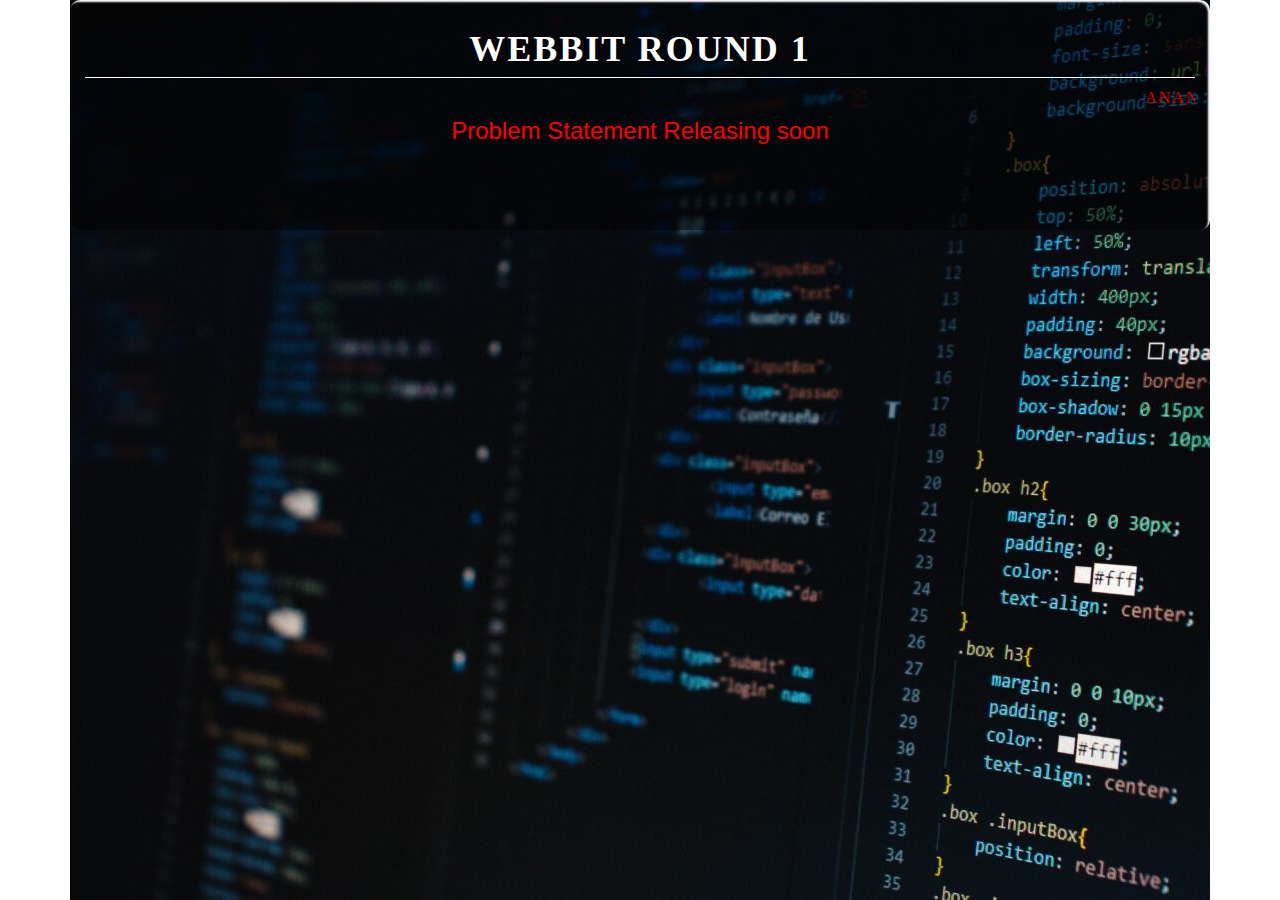
==== index.html @ 707c27f7 "Update index.html" ====
<!DOCTYPE html>
<html>

<head>
  <meta charset="utf-8" />
  <title>Webbit Round 1</title>
  <meta name="viewport" content="width=device-width,
      initial-scale=1.0" />

  <link rel="stylesheet" href="style.css" />
  <link rel="stylesheet" href="https://cdn.jsdelivr.net/npm/bootstrap@4.0.0/dist/css/bootstrap.min.css"
    integrity="sha384-Gn5384xqQ1aoWXA+058RXPxPg6fy4IWvTNh0E263XmFcJlSAwiGgFAW/dAiS6JXm" crossorigin="anonymous">
  <script src="https://code.jquery.com/jquery-3.2.1.slim.min.js"
    integrity="sha384-KJ3o2DKtIkvYIK3UENzmM7KCkRr/rE9/Qpg6aAZGJwFDMVNA/GpGFF93hXpG5KkN"
    crossorigin="anonymous"></script>
  <script src="https://cdn.jsdelivr.net/npm/popper.js@1.12.9/dist/umd/popper.min.js"
    integrity="sha384-ApNbgh9B+Y1QKtv3Rn7W3mgPxhU9K/ScQsAP7hUibX39j7fakFPskvXusvfa0b4Q"
    crossorigin="anonymous"></script>
  <script src="https://cdn.jsdelivr.net/npm/bootstrap@4.0.0/dist/js/bootstrap.min.js"
    integrity="sha384-JZR6Spejh4U02d8jOt6vLEHfe/JQGiRRSQQxSfFWpi1MquVdAyjUar5+76PVCmYl"
    crossorigin="anonymous"></script>
</head>

<body>
  <div class="container">
    <h1 class="form-title">WEBBIT ROUND 1</h1>
    <marquee behavior="" direction="" style="color: red;font-family: Comic Sans MS; letter-spacing: 2px;">ANANTYA 2K23 - WEBBIT ROUND 1 - 26th March , 2023 - 1.00pm to 5.00pm</marquee>
    <center><h4 style="color: red;">Problem Statement Releasing soon</h4></center>
    <p id="demo"> </p>
      <div class="main-user-info">

</div>
</div>
</body>

        
  <script>
    // Set the date we're counting down to
    var countDownDate = new Date("March 26, 2023 13:00:00").getTime();

    // Update the count down every 1 second
    var x = setInterval(function () {

      // Get today's date and time
      var now = new Date().getTime();

      // Find the distance between now and the count down date
      var distance = countDownDate - now;

      // Time calculations for days, hours, minutes and seconds
      var days = Math.floor(distance / (1000 * 60 * 60 * 24));
      var hours = Math.floor((distance % (1000 * 60 * 60 * 24)) / (1000 * 60 * 60));
      var minutes = Math.floor((distance % (1000 * 60 * 60)) / (1000 * 60));
      var seconds = Math.floor((distance % (1000 * 60)) / 1000);

      // Output the result in an element with id="demo"
      document.getElementById("demo").innerHTML = days + "D " + hours + "H "
        + minutes + "M " + seconds + "S ";

      // If the count down is over, write some text 
      if (distance < 0) {
        clearInterval(x);
        document.getElementById("demo").innerHTML = "PROBLEM STATEMENT RELEASED";
      }
    }, 1000);
  </script>
</body>

</html>
---- style.css ----
* {
    padding: 0;
    margin: 0;
    box-sizing: border-box;
    
}

body {
    display: flex;

    justify-content: center;
    align-items: center;
    background: url(pexels-neo-2653362-1140x900.jpg);


    background-position: center;
    background-repeat: no-repeat;
    background-attachment: fixed;
}

.container {
    width: 100%;
    max-width: 650px;
    background: rgba(0, 0, 0, 0.5);
    padding: 28px;
    margin: 0 28px;
    border-radius: 10px;
    box-shadow: inset -2px 2px 2px white;
}

.form-title {
    font-size: 36px;
    font-weight: 600;
    text-align: center;
    padding-bottom: 6px;
    color: white;
    text-shadow: 2px 2px 2px black;
    border-bottom: solid 1px white;
    letter-spacing: 2px;
    font-family: Comic Sans MS;
}

.main-user-info {
    display: flex;
    flex-wrap: wrap;
    justify-content: space-between;
    padding: 20px 0;
}

.user-input-box:nth-child(2n) {
    justify-content: end;
}

.user-input-box {
    display: flex;
    flex-wrap: wrap;
    width: 50%;
    padding-bottom: 15px;
}
#demo{
    text-align: center;
    color: white;
    font-size: 30px;
    font-weight: 100px;
    letter-spacing: 2px;
    font-family: Comic Sans MS;
    
}
.header {
    color: white;
    border-bottom: solid 1px white;
    font-family: Comic Sans MS;
    margin-top: 10px;
    margin-bottom: 10px;
}

.user-input-box label {
    width: 95%;
    color: white;
    font-size: 20px;
    font-weight: 400;
    margin: 5px 0;
}

.user-input-box input,
select {
    height: 40px;
    width: 95%;
    border-radius: 7px;
    outline: none;
    border: 1px solid grey;
    padding: 0 10px;
}

.gender-title1 {
    color: white;
    font-size: 24px;
    font-weight: 600;
    border-bottom: 1px solid white;
}

.gender-title {
    color: white;
    font-size: 20px;
    
    font-weight: 200;

    letter-spacing: 4px;
    font-family: 'Franklin Gothic Medium', 'Arial Narrow', Arial, sans-serif;
    
}

.gender-category {
    margin: 15px 0;
    color: white;
}

.gender-category label {
    padding: 0 20px 0 5px;
}

.gender-category label,
.gender-category input,
.form-submit-btn input {
    cursor: pointer;
}

.form-submit-btn {
    margin-top: 40px;

}

.form-submit-btn input {
    display: block;
    width: 30%;
    margin-top: 10px;
    font-size: 20px;
    padding: 10px;
    border: none;
    border-radius: 3px;
    color: rgb(209, 209, 209);
    letter-spacing: 3px;
    font-family: 'Franklin Gothic Medium', 'Arial Narrow', Arial, sans-serif;
    
    background: rgba(33, 144, 135, 0.7);
}

.form-submit-btn input:hover {
    background: rgba(51, 77, 207, 0.632);
    color: rgb(255, 255, 255);
}

.footer {
    position: relative;
    margin-top: 25px;
    left: 10px;
    bottom: 5px;
    right: 10px;
    width: 95%;

    color: white;
    text-align: center;
}

@media(max-width: 600px) {
    .container {
        min-width: 300px;
    }

    .user-input-box {
        margin-bottom: 12px;
        width: 100%;
    }

    .user-input-box:nth-child(2n) {
        justify-content: space-between;
    }

    

    .main-user-info {
        max-height: 460px;
        overflow: auto;
    }

    .main-user-info::-webkit-scrollbar {
        width: 0;
    }
}
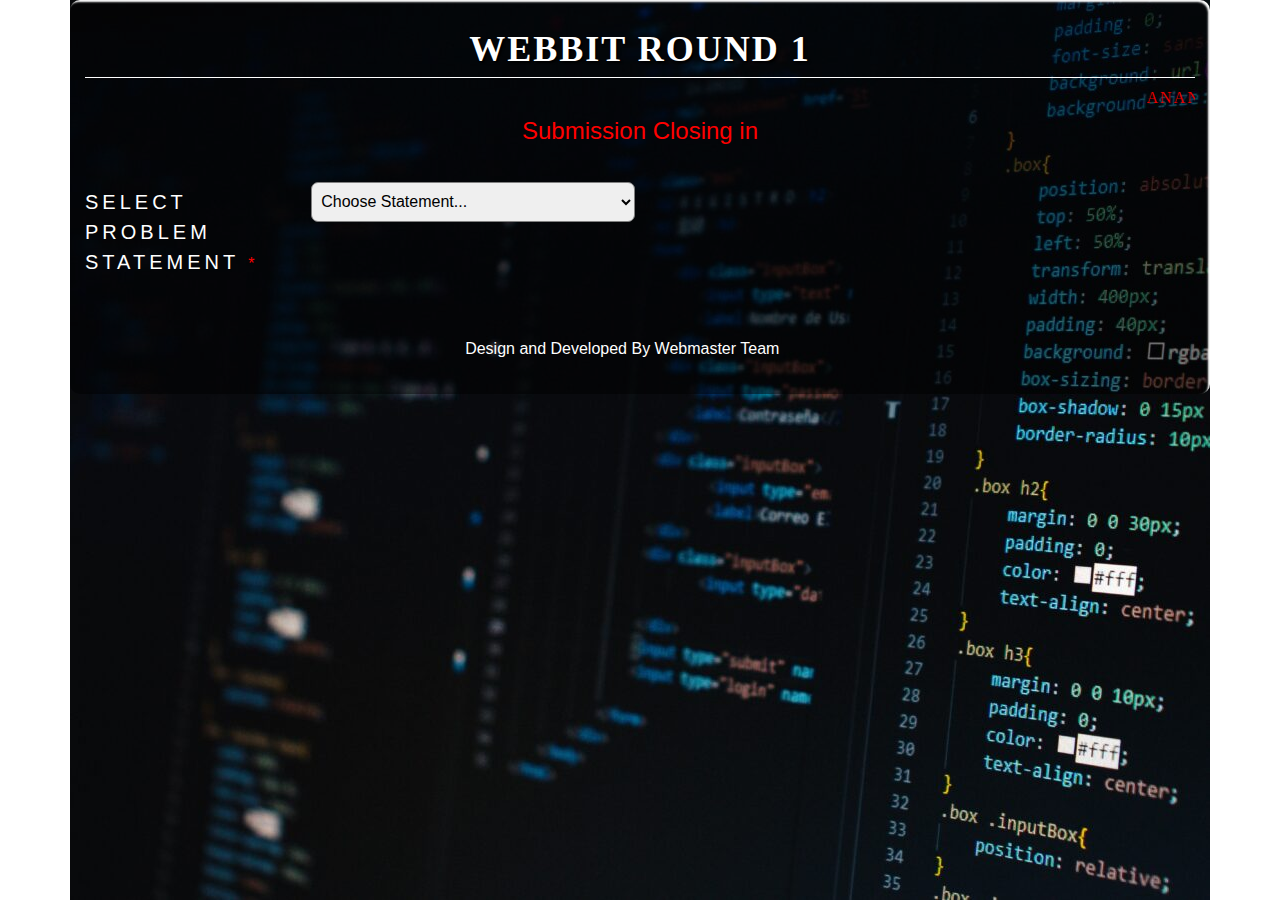
==== commit e31f99fc: "added code" ====
--- a/index.html
+++ b/index.html
@@ -25,18 +25,391 @@
   <div class="container">
     <h1 class="form-title">WEBBIT ROUND 1</h1>
     <marquee behavior="" direction="" style="color: red;font-family: Comic Sans MS; letter-spacing: 2px;">ANANTYA 2K23 - WEBBIT ROUND 1 - 26th March , 2023 - 1.00pm to 5.00pm</marquee>
-    <center><h4 style="color: red;">Problem Statement Releasing soon</h4></center>
+  <center> <h4 style="color: red;">Submission Closing in</h4></center>
     <p id="demo"> </p>
+    <form action="#">
       <div class="main-user-info">
 
-</div>
-</div>
-</body>
-
-        
+
+        <div class="user-input-box form-row">
+          <label for="fullName" class="gender-title col-sm-5">SELECT PROBLEM STATEMENT <small
+              style="color: red;">*</small></label>
+
+          <select class="col-sm-7" onchange="yesnoCheck(this);" required>
+            <option selected>Choose Statement...</option>
+            <option value="ps1">Problem Statement 1</option>
+            <option value="ps2">Problem Statement 2</option>
+            <option value="ps3">Problem Statement 3</option>
+            <option value="ps4">Problem Statement 4</option>
+            <option value="ps5">Problem Statement 5</option>
+
+          </select>
+        </div>
+
+        <div class="user-input-box">
+          <hr>
+        </div>
+
+        <div class="main-user-info" id="ps1"  style="display: none;">
+          <div class="header">
+
+            <b>
+              <h3 style="color: white; font-weight: 200;font-size: 30px;border: solid 1px red;">Build a tourism website that represents the diversity of India.
+              </h3>
+            </b>
+          </div>
+          <div class="user-input-box">
+            <hr>
+          </div>
+          <div class="user-input-box">
+            <hr>
+          </div>
+
+          <h4 style="color: white;"><b><u>Description:</u></b><br></h4>
+          <p style="font-size: 20px;color: white;">
+            Suppose you visit any place in India and you are completely unaware of that place.
+            You don’t have any idea about the tourist places to be visited, the special dishes to be tasted, the culture
+            and history of that place.
+            So you decided to create a website that will guide the visitors about all of the above-mentioned aspects.
+          </p>
+
+          <h4 style="color: white;">
+            <b><u>Needed Features:-</u></b>
+          </h4>
+          <div style="color: white;margin-left: 20px; font-size: 20px;;">
+            <ul>
+              <li>It should be a static website. (You can use any technology)</li>
+              <li>
+                It should contain 5-7 states of India and their own culture like history, variety
+                within food, dancing style, dressing style, festivals(3-4), etc.
+              </li>
+              <li>The website should be designed in such a way that it attracts visitors and
+                encourages them to explore more about India.</li>
+              <li>
+                User-Friendly Interface: A website should have a user-friendly interface that
+                makes it easy for visitors to navigate. Use simple and clear fonts, themes, and
+                colors to make the website look attractive and easy to read.</li>
+              <li>Informative Content: The content on the website should be informative and
+                engaging. Provide details about India, accommodation, transportation, and
+                other activities that visitors can do.</li>
+              <li>Responsive: Ensure that the website is responsive and can be accessed from
+                any device.</li>
+              <li>The website should contain 3-5 webpages.</li>
+
+            </ul>
+
+          </div>
+
+
+          </h4>
+
+
+        </div>
+
+
+
+        <div class="main-user-info" id="ps2"  style="display: none;">
+          <div class="header">
+
+            <b>
+              <h3 style="color: white; font-weight: 200;font-size: 30px;border: solid 1px red;">TECHNOPEDIA: Build a website to explore the technical world.
+
+              </h3>
+            </b>
+          </div>
+          <div class="user-input-box">
+            <hr>
+          </div>
+          <div class="user-input-box">
+            <hr>
+          </div>
+
+          <h4 style="color: white;"><b><u>Description:</u></b><br></h4>
+          <p style="font-size: 20px;color: white;">
+            Suppose your friend is new to the programming world and you are confused about where to start and which language is preferable. so design a website providing him/her the technology-related content.
+
+          </p>
+
+          <h4 style="color: white;">
+            <b><u>Needed Features:-</u></b>
+          </h4>
+          <div style="color: white;margin-left: 20px; font-size: 20px;;">
+            <ul>
+              <li>It should be a static website. (You can use any technology)</li>
+              <li>
+                You can add any technological-related content(for e.g: Different programming languages, Computer related fields, emerging technologies)
+
+              </li>
+              <li>You can add various types of images, videos.
+              </li>
+              <li>The website should be designed in such a way that it attracts visitors and
+                encourages them to explore more about India.</li>
+              <li>
+                User-Friendly Interface: A website should have a user-friendly interface that
+                makes it easy for visitors to navigate. Use simple and clear fonts, themes, and
+                colors to make the website look attractive and easy to read.</li>
+              <li>Informative Content: The content on the website should be informative and
+                engaging. Provide details about India, accommodation, transportation, and
+                other activities that visitors can do.</li>
+              <li>Responsive: Ensure that the website is responsive and can be accessed from
+                any device.</li>
+              <li>The website should contain 3-5 webpages.</li>
+
+            </ul>
+
+          </div>
+
+
+          </h4>
+
+
+        </div>
+
+
+        <div class="main-user-info" id="ps3"  style="display: none;">
+          <div class="header">
+
+            <b>
+              <h3 style="color: white; font-weight: 200;font-size: 30px;border: solid 1px red;">PCCoE Study Hub: A web application for sharing study materials
+
+
+              </h3>
+            </b>
+          </div>
+          <div class="user-input-box">
+            <hr>
+          </div>
+          <div class="user-input-box">
+            <hr>
+          </div>
+
+          <h4 style="color: white;"><b><u>Description:</u></b><br></h4>
+          <p style="font-size: 20px;color: white;">
+            You are a senior student at PCCoE and you noticed that junior students struggled to find study materials. So you decided to build the platform for PCCoE college, where senior students can upload their notes, previous year's question papers, and other study-related materials. These materials can then be viewed and downloaded by junior students to aid their studies. The platform will allow students to share their knowledge and help their peers in their academic pursuits.
+
+          </p>
+
+          <h4 style="color: white;">
+            <b><u>Needed Features:-</u></b>
+          </h4>
+          <div style="color: white;margin-left: 20px; font-size: 20px;;">
+            <ul>
+              <li>It should be a static website. (You can use any technology)</li>
+              
+              <li>The website should be designed in such a way that it attracts visitors and
+                encourages them to explore more about India.</li>
+              <li>
+                User-Friendly Interface: A website should have a user-friendly interface that
+                makes it easy for visitors to navigate. Use simple and clear fonts, themes, and
+                colors to make the website look attractive and easy to read.</li>
+              <li>Informative Content: The content on the website should be informative and
+                engaging. Provide details about India, accommodation, transportation, and
+                other activities that visitors can do.</li>
+              <li>Responsive: Ensure that the website is responsive and can be accessed from
+                any device.</li>
+              <li>The website should contain 3-5 webpages.</li>
+
+            </ul>
+
+          </div>
+
+
+          </h4>
+
+
+        </div>
+
+
+        <div class="main-user-info" id="ps4"  style="display: none;">
+          <div class="header">
+
+            <b>
+              <h3 style="color: white; font-weight: 200;font-size: 30px;border: solid 1px red;">Web Application Like Stack overflow website for PCCoE community
+
+              </h3>
+            </b>
+          </div>
+          <div class="user-input-box">
+            <hr>
+          </div>
+          <div class="user-input-box">
+            <hr>
+          </div>
+
+          <h4 style="color: white;"><b><u>Description:</u></b><br></h4>
+          <p style="font-size: 20px;color: white;">
+            Meet Rohit, a student at PCCoE who is studying computer engineering. One day, he gets stuck on a programming problem and can't figure out how to solve it. He asks his friends for help, but they don't know the answer either. Frustrated, Rohit turns to Google and comes across Stack Overflow, a popular Q&A site for programmers.
+
+            He starts browsing through the questions and answers on Stack Overflow and eventually finds a solution to his problem. He's grateful for the help he received from the community and realizes that PCCoE could benefit from having a similar platform for its students, faculty members, and alumni.
+            
+            That's where our web application comes in. The objective is to create a platform where users can post questions, answer questions, and upvote or downvote answers based on their quality. The platform would have different categories such as programming languages, frameworks, databases, and so on, making it easier for users to find relevant questions and answers.
+          </p>
+
+          <h4 style="color: white;">
+            <b><u>Needed Features:-</u></b>
+          </h4>
+          <div style="color: white;margin-left: 20px; font-size: 20px;;">
+            <ul>
+              <li>It should be a static website. (You can use any technology)</li>
+              <li>
+                You can add any technological-related content(for e.g: Different programming languages, Computer related fields, emerging technologies)
+
+              </li>
+             
+              <li>The website should be designed in such a way that it attracts visitors and
+                encourages them to explore more about India.</li>
+              <li>
+                User-Friendly Interface: A website should have a user-friendly interface that
+                makes it easy for visitors to navigate. Use simple and clear fonts, themes, and
+                colors to make the website look attractive and easy to read.</li>
+              <li>Informative Content: The content on the website should be informative and
+                engaging. Provide details about India, accommodation, transportation, and
+                other activities that visitors can do.</li>
+              <li>Responsive: Ensure that the website is responsive and can be accessed from
+                any device.</li>
+              <li>The website should contain 3-5 webpages.</li>
+
+            </ul>
+
+          </div>
+
+
+          </h4>
+
+
+        </div>
+
+
+
+        <div class="main-user-info" id="ps5"  style="display: none;">
+          <div class="header">
+
+            <b>
+              <h3 style="color: white; font-weight: 200;font-size: 30px;border: solid 1px red;">Develop a website for GFG student chapter PCCoE
+
+
+              </h3>
+            </b>
+          </div>
+          <div class="user-input-box">
+            <hr>
+          </div>
+          <div class="user-input-box">
+            <hr>
+          </div>
+
+          <h4 style="color: white;"><b><u>Description:</u></b><br></h4>
+          <p style="font-size: 20px;color: white;">
+            There were many coders and programmers at a college who were passionate about technology and wanted to improve their skills. They would often work on coding projects on their own, but they felt that there was a need for a platform that could bring them together and help them collaborate.
+            So you decided to start GeekforGeek Student Chapter. Where students can organize coding challenges, workshops, and events to help themselves and others improve their coding skills. ( Refer  CodeChef Pccoe Chapter Website or any coding club releated websites )
+            
+          </p>
+
+          <h4 style="color: white;">
+            <b><u>Needed Features:-</u></b>
+          </h4>
+          <div style="color: white;margin-left: 20px; font-size: 20px;;">
+            <ul>
+              <li>It should be a static website. (You can use any technology)</li>
+              <li>
+                Event management section - displaying upcoming events , past events held by GFG chapter
+              </li>
+             
+              <li>The website should be designed in such a way that it attracts visitors and
+                encourages them to explore more about India.</li>
+              <li>
+                User-Friendly Interface: A website should have a user-friendly interface that
+                makes it easy for visitors to navigate. Use simple and clear fonts, themes, and
+                colors to make the website look attractive and easy to read.</li>
+              <li>Informative Content: The content on the website should be informative and
+                engaging. Provide details about India, accommodation, transportation, and
+                other activities that visitors can do.</li>
+              <li>Responsive: Ensure that the website is responsive and can be accessed from
+                any device.</li>
+              <li>The website should contain 3-5 webpages.</li>
+
+            </ul>
+
+          </div>
+
+
+          </h4>
+
+
+        </div>
+
+
+      </div>
+
+
+
+      <!-- <div class="gender-details-box">
+          <span class="gender-title gender-title">GENDER</span>
+          <div class="gender-category">
+            <input type="radio" name="gender" id="male">
+            <label for="male">Male</label>
+            <input type="radio" name="gender" id="female">
+            <label for="female">Female</label>
+            <input type="radio" name="gender" id="other">
+            <label for="other">Other</label>
+          </div>
+        </div> -->
+
+
+    </form>
+    <footer class="footer">
+      Design and Developed By Webmaster Team
+    </footer>
+  </div>
+  <script>
+    function yesnoCheck(that) {
+      if (that.value == "ps1") {
+        document.getElementById("ps1").style.display = "flex";
+        document.getElementById("ps2").style.display = "none";
+        document.getElementById("ps3").style.display = "none";
+        document.getElementById("ps4").style.display = "none";
+        document.getElementById("ps5").style.display = "none";
+      } else if (that.value == "ps2") {
+        document.getElementById("ps1").style.display = "none";
+        document.getElementById("ps2").style.display = "flex";
+        document.getElementById("ps3").style.display = "none";
+        document.getElementById("ps4").style.display = "none";
+        document.getElementById("ps5").style.display = "none";
+      }
+      else if (that.value == "ps3") {
+        document.getElementById("ps1").style.display = "none";
+        document.getElementById("ps2").style.display = "none";
+        document.getElementById("ps3").style.display = "flex";
+        document.getElementById("ps4").style.display = "none";
+        document.getElementById("ps5").style.display = "none";
+      }
+      else if (that.value == "ps4") {
+        document.getElementById("ps1").style.display = "none";
+        document.getElementById("ps2").style.display = "none";
+        document.getElementById("ps3").style.display = "none";
+        document.getElementById("ps4").style.display = "flex";
+        document.getElementById("ps5").style.display = "none";
+      }
+      else if (that.value == "ps5") {
+        document.getElementById("ps1").style.display = "none";
+        document.getElementById("ps2").style.display = "none";
+        document.getElementById("ps3").style.display = "none";
+        document.getElementById("ps4").style.display = "none";
+        document.getElementById("ps5").style.display = "flex";
+      }
+      else {
+        document.getElementById("ps1").style.display = "none";
+        document.getElementById("ps2").style.display = "none";
+        document.getElementById("ps3").style.display = "none";
+        document.getElementById("ps4").style.display = "none";
+        document.getElementById("ps5").style.display = "none";
+      }
+    }
+
+  </script>
   <script>
     // Set the date we're counting down to
-    var countDownDate = new Date("March 26, 2023 13:00:00").getTime();
+    var countDownDate = new Date("March 26, 2023 17:30:00").getTime();
 
     // Update the count down every 1 second
     var x = setInterval(function () {
@@ -66,4 +439,4 @@
   </script>
 </body>
 
-</html>
+</html>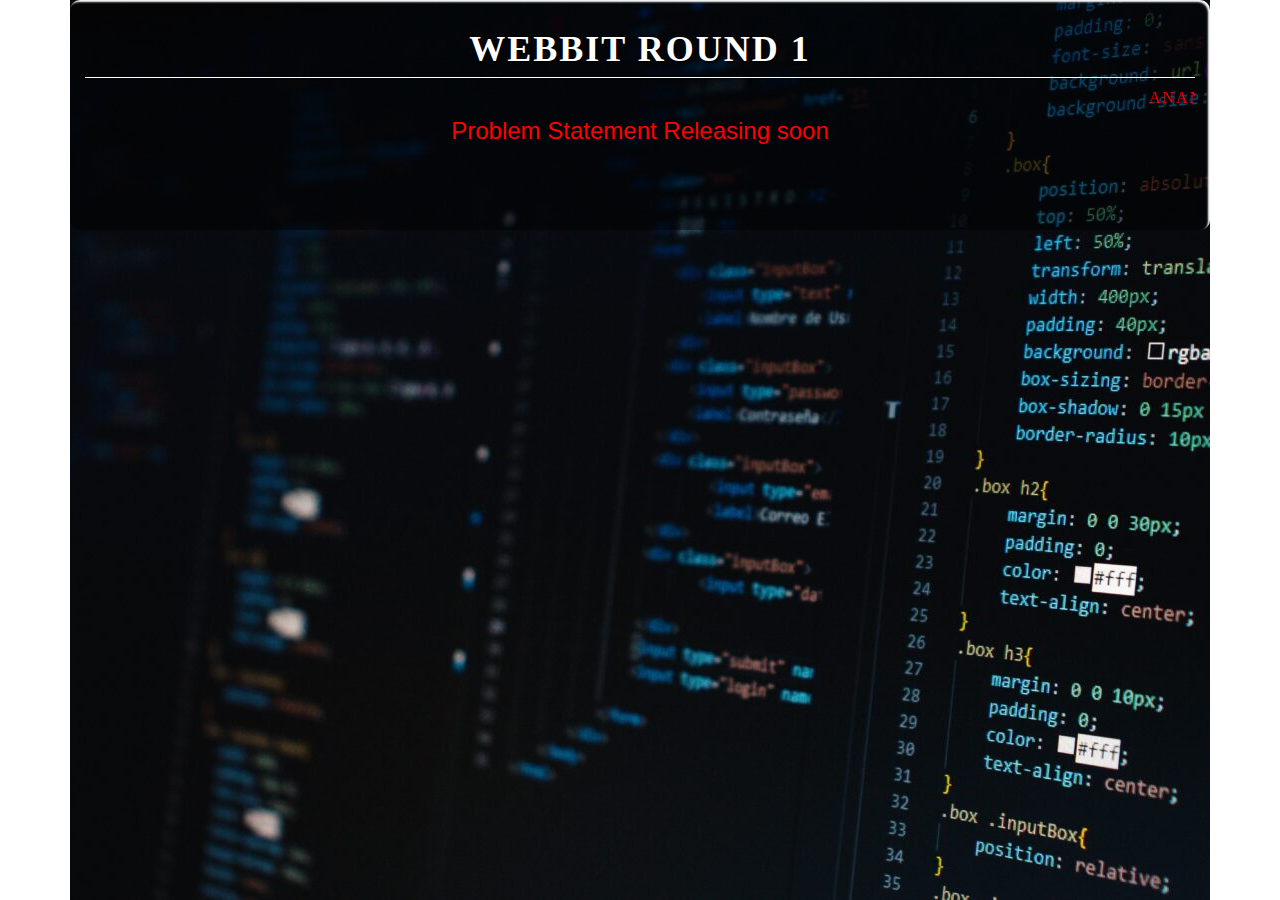
==== commit 8eb65045: "Update index.html" ====
--- a/index.html
+++ b/index.html
@@ -25,391 +25,18 @@
   <div class="container">
     <h1 class="form-title">WEBBIT ROUND 1</h1>
     <marquee behavior="" direction="" style="color: red;font-family: Comic Sans MS; letter-spacing: 2px;">ANANTYA 2K23 - WEBBIT ROUND 1 - 26th March , 2023 - 1.00pm to 5.00pm</marquee>
-  <center> <h4 style="color: red;">Submission Closing in</h4></center>
+    <center><h4 style="color: red;">Problem Statement Releasing soon</h4></center>
     <p id="demo"> </p>
-    <form action="#">
       <div class="main-user-info">
 
+</div>
+</div>
+</body>
 
-        <div class="user-input-box form-row">
-          <label for="fullName" class="gender-title col-sm-5">SELECT PROBLEM STATEMENT <small
-              style="color: red;">*</small></label>
-
-          <select class="col-sm-7" onchange="yesnoCheck(this);" required>
-            <option selected>Choose Statement...</option>
-            <option value="ps1">Problem Statement 1</option>
-            <option value="ps2">Problem Statement 2</option>
-            <option value="ps3">Problem Statement 3</option>
-            <option value="ps4">Problem Statement 4</option>
-            <option value="ps5">Problem Statement 5</option>
-
-          </select>
-        </div>
-
-        <div class="user-input-box">
-          <hr>
-        </div>
-
-        <div class="main-user-info" id="ps1"  style="display: none;">
-          <div class="header">
-
-            <b>
-              <h3 style="color: white; font-weight: 200;font-size: 30px;border: solid 1px red;">Build a tourism website that represents the diversity of India.
-              </h3>
-            </b>
-          </div>
-          <div class="user-input-box">
-            <hr>
-          </div>
-          <div class="user-input-box">
-            <hr>
-          </div>
-
-          <h4 style="color: white;"><b><u>Description:</u></b><br></h4>
-          <p style="font-size: 20px;color: white;">
-            Suppose you visit any place in India and you are completely unaware of that place.
-            You don’t have any idea about the tourist places to be visited, the special dishes to be tasted, the culture
-            and history of that place.
-            So you decided to create a website that will guide the visitors about all of the above-mentioned aspects.
-          </p>
-
-          <h4 style="color: white;">
-            <b><u>Needed Features:-</u></b>
-          </h4>
-          <div style="color: white;margin-left: 20px; font-size: 20px;;">
-            <ul>
-              <li>It should be a static website. (You can use any technology)</li>
-              <li>
-                It should contain 5-7 states of India and their own culture like history, variety
-                within food, dancing style, dressing style, festivals(3-4), etc.
-              </li>
-              <li>The website should be designed in such a way that it attracts visitors and
-                encourages them to explore more about India.</li>
-              <li>
-                User-Friendly Interface: A website should have a user-friendly interface that
-                makes it easy for visitors to navigate. Use simple and clear fonts, themes, and
-                colors to make the website look attractive and easy to read.</li>
-              <li>Informative Content: The content on the website should be informative and
-                engaging. Provide details about India, accommodation, transportation, and
-                other activities that visitors can do.</li>
-              <li>Responsive: Ensure that the website is responsive and can be accessed from
-                any device.</li>
-              <li>The website should contain 3-5 webpages.</li>
-
-            </ul>
-
-          </div>
-
-
-          </h4>
-
-
-        </div>
-
-
-
-        <div class="main-user-info" id="ps2"  style="display: none;">
-          <div class="header">
-
-            <b>
-              <h3 style="color: white; font-weight: 200;font-size: 30px;border: solid 1px red;">TECHNOPEDIA: Build a website to explore the technical world.
-
-              </h3>
-            </b>
-          </div>
-          <div class="user-input-box">
-            <hr>
-          </div>
-          <div class="user-input-box">
-            <hr>
-          </div>
-
-          <h4 style="color: white;"><b><u>Description:</u></b><br></h4>
-          <p style="font-size: 20px;color: white;">
-            Suppose your friend is new to the programming world and you are confused about where to start and which language is preferable. so design a website providing him/her the technology-related content.
-
-          </p>
-
-          <h4 style="color: white;">
-            <b><u>Needed Features:-</u></b>
-          </h4>
-          <div style="color: white;margin-left: 20px; font-size: 20px;;">
-            <ul>
-              <li>It should be a static website. (You can use any technology)</li>
-              <li>
-                You can add any technological-related content(for e.g: Different programming languages, Computer related fields, emerging technologies)
-
-              </li>
-              <li>You can add various types of images, videos.
-              </li>
-              <li>The website should be designed in such a way that it attracts visitors and
-                encourages them to explore more about India.</li>
-              <li>
-                User-Friendly Interface: A website should have a user-friendly interface that
-                makes it easy for visitors to navigate. Use simple and clear fonts, themes, and
-                colors to make the website look attractive and easy to read.</li>
-              <li>Informative Content: The content on the website should be informative and
-                engaging. Provide details about India, accommodation, transportation, and
-                other activities that visitors can do.</li>
-              <li>Responsive: Ensure that the website is responsive and can be accessed from
-                any device.</li>
-              <li>The website should contain 3-5 webpages.</li>
-
-            </ul>
-
-          </div>
-
-
-          </h4>
-
-
-        </div>
-
-
-        <div class="main-user-info" id="ps3"  style="display: none;">
-          <div class="header">
-
-            <b>
-              <h3 style="color: white; font-weight: 200;font-size: 30px;border: solid 1px red;">PCCoE Study Hub: A web application for sharing study materials
-
-
-              </h3>
-            </b>
-          </div>
-          <div class="user-input-box">
-            <hr>
-          </div>
-          <div class="user-input-box">
-            <hr>
-          </div>
-
-          <h4 style="color: white;"><b><u>Description:</u></b><br></h4>
-          <p style="font-size: 20px;color: white;">
-            You are a senior student at PCCoE and you noticed that junior students struggled to find study materials. So you decided to build the platform for PCCoE college, where senior students can upload their notes, previous year's question papers, and other study-related materials. These materials can then be viewed and downloaded by junior students to aid their studies. The platform will allow students to share their knowledge and help their peers in their academic pursuits.
-
-          </p>
-
-          <h4 style="color: white;">
-            <b><u>Needed Features:-</u></b>
-          </h4>
-          <div style="color: white;margin-left: 20px; font-size: 20px;;">
-            <ul>
-              <li>It should be a static website. (You can use any technology)</li>
-              
-              <li>The website should be designed in such a way that it attracts visitors and
-                encourages them to explore more about India.</li>
-              <li>
-                User-Friendly Interface: A website should have a user-friendly interface that
-                makes it easy for visitors to navigate. Use simple and clear fonts, themes, and
-                colors to make the website look attractive and easy to read.</li>
-              <li>Informative Content: The content on the website should be informative and
-                engaging. Provide details about India, accommodation, transportation, and
-                other activities that visitors can do.</li>
-              <li>Responsive: Ensure that the website is responsive and can be accessed from
-                any device.</li>
-              <li>The website should contain 3-5 webpages.</li>
-
-            </ul>
-
-          </div>
-
-
-          </h4>
-
-
-        </div>
-
-
-        <div class="main-user-info" id="ps4"  style="display: none;">
-          <div class="header">
-
-            <b>
-              <h3 style="color: white; font-weight: 200;font-size: 30px;border: solid 1px red;">Web Application Like Stack overflow website for PCCoE community
-
-              </h3>
-            </b>
-          </div>
-          <div class="user-input-box">
-            <hr>
-          </div>
-          <div class="user-input-box">
-            <hr>
-          </div>
-
-          <h4 style="color: white;"><b><u>Description:</u></b><br></h4>
-          <p style="font-size: 20px;color: white;">
-            Meet Rohit, a student at PCCoE who is studying computer engineering. One day, he gets stuck on a programming problem and can't figure out how to solve it. He asks his friends for help, but they don't know the answer either. Frustrated, Rohit turns to Google and comes across Stack Overflow, a popular Q&A site for programmers.
-
-            He starts browsing through the questions and answers on Stack Overflow and eventually finds a solution to his problem. He's grateful for the help he received from the community and realizes that PCCoE could benefit from having a similar platform for its students, faculty members, and alumni.
-            
-            That's where our web application comes in. The objective is to create a platform where users can post questions, answer questions, and upvote or downvote answers based on their quality. The platform would have different categories such as programming languages, frameworks, databases, and so on, making it easier for users to find relevant questions and answers.
-          </p>
-
-          <h4 style="color: white;">
-            <b><u>Needed Features:-</u></b>
-          </h4>
-          <div style="color: white;margin-left: 20px; font-size: 20px;;">
-            <ul>
-              <li>It should be a static website. (You can use any technology)</li>
-              <li>
-                You can add any technological-related content(for e.g: Different programming languages, Computer related fields, emerging technologies)
-
-              </li>
-             
-              <li>The website should be designed in such a way that it attracts visitors and
-                encourages them to explore more about India.</li>
-              <li>
-                User-Friendly Interface: A website should have a user-friendly interface that
-                makes it easy for visitors to navigate. Use simple and clear fonts, themes, and
-                colors to make the website look attractive and easy to read.</li>
-              <li>Informative Content: The content on the website should be informative and
-                engaging. Provide details about India, accommodation, transportation, and
-                other activities that visitors can do.</li>
-              <li>Responsive: Ensure that the website is responsive and can be accessed from
-                any device.</li>
-              <li>The website should contain 3-5 webpages.</li>
-
-            </ul>
-
-          </div>
-
-
-          </h4>
-
-
-        </div>
-
-
-
-        <div class="main-user-info" id="ps5"  style="display: none;">
-          <div class="header">
-
-            <b>
-              <h3 style="color: white; font-weight: 200;font-size: 30px;border: solid 1px red;">Develop a website for GFG student chapter PCCoE
-
-
-              </h3>
-            </b>
-          </div>
-          <div class="user-input-box">
-            <hr>
-          </div>
-          <div class="user-input-box">
-            <hr>
-          </div>
-
-          <h4 style="color: white;"><b><u>Description:</u></b><br></h4>
-          <p style="font-size: 20px;color: white;">
-            There were many coders and programmers at a college who were passionate about technology and wanted to improve their skills. They would often work on coding projects on their own, but they felt that there was a need for a platform that could bring them together and help them collaborate.
-            So you decided to start GeekforGeek Student Chapter. Where students can organize coding challenges, workshops, and events to help themselves and others improve their coding skills. ( Refer  CodeChef Pccoe Chapter Website or any coding club releated websites )
-            
-          </p>
-
-          <h4 style="color: white;">
-            <b><u>Needed Features:-</u></b>
-          </h4>
-          <div style="color: white;margin-left: 20px; font-size: 20px;;">
-            <ul>
-              <li>It should be a static website. (You can use any technology)</li>
-              <li>
-                Event management section - displaying upcoming events , past events held by GFG chapter
-              </li>
-             
-              <li>The website should be designed in such a way that it attracts visitors and
-                encourages them to explore more about India.</li>
-              <li>
-                User-Friendly Interface: A website should have a user-friendly interface that
-                makes it easy for visitors to navigate. Use simple and clear fonts, themes, and
-                colors to make the website look attractive and easy to read.</li>
-              <li>Informative Content: The content on the website should be informative and
-                engaging. Provide details about India, accommodation, transportation, and
-                other activities that visitors can do.</li>
-              <li>Responsive: Ensure that the website is responsive and can be accessed from
-                any device.</li>
-              <li>The website should contain 3-5 webpages.</li>
-
-            </ul>
-
-          </div>
-
-
-          </h4>
-
-
-        </div>
-
-
-      </div>
-
-
-
-      <!-- <div class="gender-details-box">
-          <span class="gender-title gender-title">GENDER</span>
-          <div class="gender-category">
-            <input type="radio" name="gender" id="male">
-            <label for="male">Male</label>
-            <input type="radio" name="gender" id="female">
-            <label for="female">Female</label>
-            <input type="radio" name="gender" id="other">
-            <label for="other">Other</label>
-          </div>
-        </div> -->
-
-
-    </form>
-    <footer class="footer">
-      Design and Developed By Webmaster Team
-    </footer>
-  </div>
-  <script>
-    function yesnoCheck(that) {
-      if (that.value == "ps1") {
-        document.getElementById("ps1").style.display = "flex";
-        document.getElementById("ps2").style.display = "none";
-        document.getElementById("ps3").style.display = "none";
-        document.getElementById("ps4").style.display = "none";
-        document.getElementById("ps5").style.display = "none";
-      } else if (that.value == "ps2") {
-        document.getElementById("ps1").style.display = "none";
-        document.getElementById("ps2").style.display = "flex";
-        document.getElementById("ps3").style.display = "none";
-        document.getElementById("ps4").style.display = "none";
-        document.getElementById("ps5").style.display = "none";
-      }
-      else if (that.value == "ps3") {
-        document.getElementById("ps1").style.display = "none";
-        document.getElementById("ps2").style.display = "none";
-        document.getElementById("ps3").style.display = "flex";
-        document.getElementById("ps4").style.display = "none";
-        document.getElementById("ps5").style.display = "none";
-      }
-      else if (that.value == "ps4") {
-        document.getElementById("ps1").style.display = "none";
-        document.getElementById("ps2").style.display = "none";
-        document.getElementById("ps3").style.display = "none";
-        document.getElementById("ps4").style.display = "flex";
-        document.getElementById("ps5").style.display = "none";
-      }
-      else if (that.value == "ps5") {
-        document.getElementById("ps1").style.display = "none";
-        document.getElementById("ps2").style.display = "none";
-        document.getElementById("ps3").style.display = "none";
-        document.getElementById("ps4").style.display = "none";
-        document.getElementById("ps5").style.display = "flex";
-      }
-      else {
-        document.getElementById("ps1").style.display = "none";
-        document.getElementById("ps2").style.display = "none";
-        document.getElementById("ps3").style.display = "none";
-        document.getElementById("ps4").style.display = "none";
-        document.getElementById("ps5").style.display = "none";
-      }
-    }
-
-  </script>
+        
   <script>
     // Set the date we're counting down to
-    var countDownDate = new Date("March 26, 2023 17:30:00").getTime();
+    var countDownDate = new Date("March 26, 2023 13:00:00").getTime();
 
     // Update the count down every 1 second
     var x = setInterval(function () {
@@ -433,10 +60,10 @@
       // If the count down is over, write some text 
       if (distance < 0) {
         clearInterval(x);
-        document.getElementById("demo").innerHTML = "PROBLEM STATEMENT RELEASED";
+        document.getElementById("demo").innerHTML = "PROBLEM STATEMENT RELEASING";
       }
     }, 1000);
   </script>
 </body>
 
-</html>+</html>
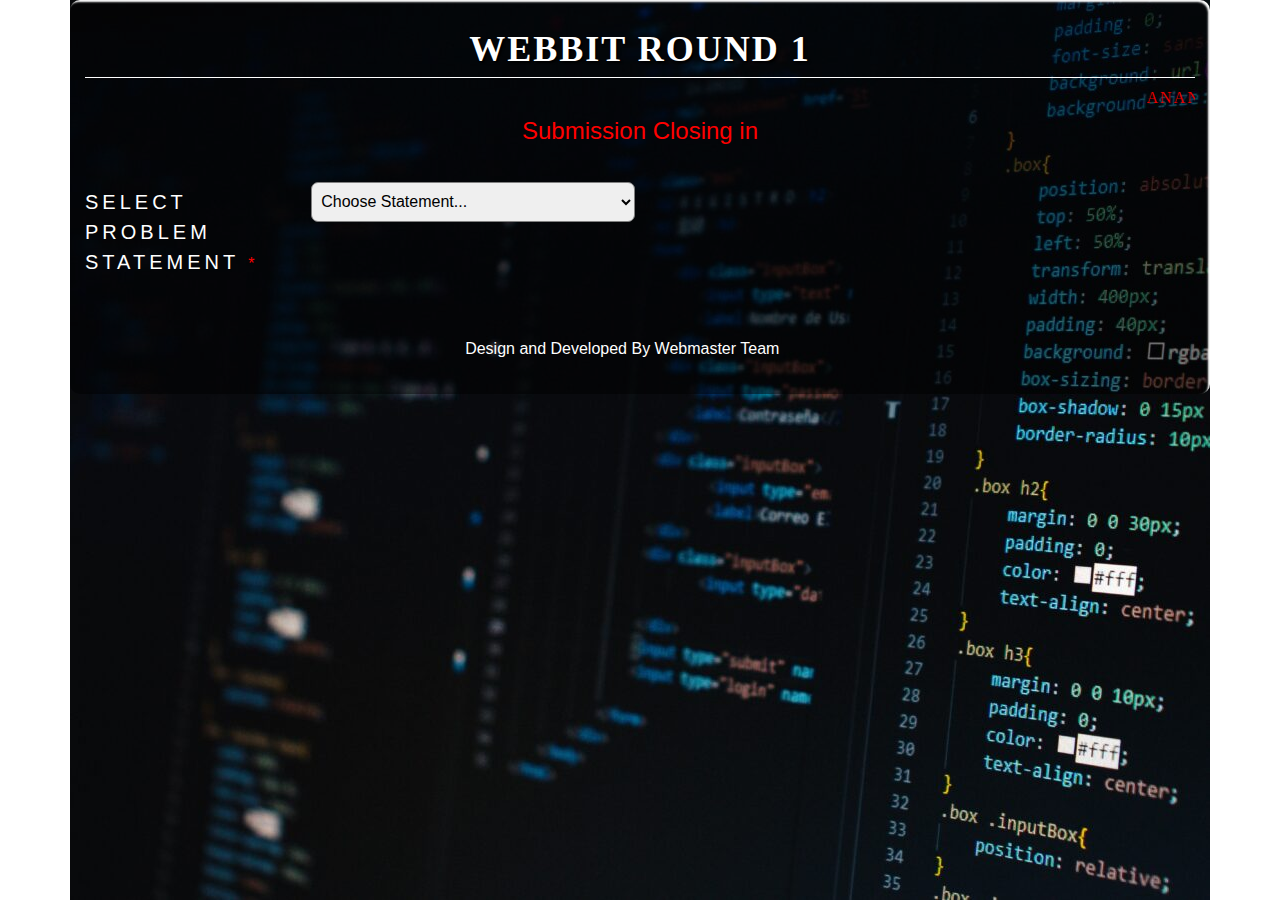
==== commit 604bbcc4: "Add files via upload" ====
--- a/index.html
+++ b/index.html
@@ -25,18 +25,391 @@
   <div class="container">
     <h1 class="form-title">WEBBIT ROUND 1</h1>
     <marquee behavior="" direction="" style="color: red;font-family: Comic Sans MS; letter-spacing: 2px;">ANANTYA 2K23 - WEBBIT ROUND 1 - 26th March , 2023 - 1.00pm to 5.00pm</marquee>
-    <center><h4 style="color: red;">Problem Statement Releasing soon</h4></center>
+  <center> <h4 style="color: red;">Submission Closing in</h4></center>
     <p id="demo"> </p>
+    <form action="#">
       <div class="main-user-info">
 
-</div>
-</div>
-</body>
-
-        
+
+        <div class="user-input-box form-row">
+          <label for="fullName" class="gender-title col-sm-5">SELECT PROBLEM STATEMENT <small
+              style="color: red;">*</small></label>
+
+          <select class="col-sm-7" onchange="yesnoCheck(this);" required>
+            <option selected>Choose Statement...</option>
+            <option value="ps1">Problem Statement 1</option>
+            <option value="ps2">Problem Statement 2</option>
+            <option value="ps3">Problem Statement 3</option>
+            <option value="ps4">Problem Statement 4</option>
+            <option value="ps5">Problem Statement 5</option>
+
+          </select>
+        </div>
+
+        <div class="user-input-box">
+          <hr>
+        </div>
+
+        <div class="main-user-info" id="ps1"  style="display: none;">
+          <div class="header">
+
+            <b>
+              <h3 style="color: white; font-weight: 200;font-size: 30px;border: solid 1px red;">Build a tourism website that represents the diversity of India.
+              </h3>
+            </b>
+          </div>
+          <div class="user-input-box">
+            <hr>
+          </div>
+          <div class="user-input-box">
+            <hr>
+          </div>
+
+          <h4 style="color: white;"><b><u>Description:</u></b><br></h4>
+          <p style="font-size: 20px;color: white;">
+            Suppose you visit any place in India and you are completely unaware of that place.
+            You don’t have any idea about the tourist places to be visited, the special dishes to be tasted, the culture
+            and history of that place.
+            So you decided to create a website that will guide the visitors about all of the above-mentioned aspects.
+          </p>
+
+          <h4 style="color: white;">
+            <b><u>Needed Features:-</u></b>
+          </h4>
+          <div style="color: white;margin-left: 20px; font-size: 20px;;">
+            <ul>
+              <li>It should be a static website. (You can use any technology)</li>
+              <li>
+                It should contain 5-7 states of India and their own culture like history, variety
+                within food, dancing style, dressing style, festivals(3-4), etc.
+              </li>
+              <li>The website should be designed in such a way that it attracts visitors and
+                encourages them to explore more about India.</li>
+              <li>
+                User-Friendly Interface: A website should have a user-friendly interface that
+                makes it easy for visitors to navigate. Use simple and clear fonts, themes, and
+                colors to make the website look attractive and easy to read.</li>
+              <li>Informative Content: The content on the website should be informative and
+                engaging. Provide details about India, accommodation, transportation, and
+                other activities that visitors can do.</li>
+              <li>Responsive: Ensure that the website is responsive and can be accessed from
+                any device.</li>
+              <li>The website should contain 3-5 webpages.</li>
+
+            </ul>
+
+          </div>
+
+
+          </h4>
+
+
+        </div>
+
+
+
+        <div class="main-user-info" id="ps2"  style="display: none;">
+          <div class="header">
+
+            <b>
+              <h3 style="color: white; font-weight: 200;font-size: 30px;border: solid 1px red;">TECHNOPEDIA: Build a website to explore the technical world.
+
+              </h3>
+            </b>
+          </div>
+          <div class="user-input-box">
+            <hr>
+          </div>
+          <div class="user-input-box">
+            <hr>
+          </div>
+
+          <h4 style="color: white;"><b><u>Description:</u></b><br></h4>
+          <p style="font-size: 20px;color: white;">
+            Suppose your friend is new to the programming world and you are confused about where to start and which language is preferable. so design a website providing him/her the technology-related content.
+
+          </p>
+
+          <h4 style="color: white;">
+            <b><u>Needed Features:-</u></b>
+          </h4>
+          <div style="color: white;margin-left: 20px; font-size: 20px;;">
+            <ul>
+              <li>It should be a static website. (You can use any technology)</li>
+              <li>
+                You can add any technological-related content(for e.g: Different programming languages, Computer related fields, emerging technologies)
+
+              </li>
+              <li>You can add various types of images, videos.
+              </li>
+              <li>The website should be designed in such a way that it attracts visitors and
+                encourages them to explore more about India.</li>
+              <li>
+                User-Friendly Interface: A website should have a user-friendly interface that
+                makes it easy for visitors to navigate. Use simple and clear fonts, themes, and
+                colors to make the website look attractive and easy to read.</li>
+              <li>Informative Content: The content on the website should be informative and
+                engaging. Provide details about India, accommodation, transportation, and
+                other activities that visitors can do.</li>
+              <li>Responsive: Ensure that the website is responsive and can be accessed from
+                any device.</li>
+              <li>The website should contain 3-5 webpages.</li>
+
+            </ul>
+
+          </div>
+
+
+          </h4>
+
+
+        </div>
+
+
+        <div class="main-user-info" id="ps3"  style="display: none;">
+          <div class="header">
+
+            <b>
+              <h3 style="color: white; font-weight: 200;font-size: 30px;border: solid 1px red;">PCCoE Study Hub: A web application for sharing study materials
+
+
+              </h3>
+            </b>
+          </div>
+          <div class="user-input-box">
+            <hr>
+          </div>
+          <div class="user-input-box">
+            <hr>
+          </div>
+
+          <h4 style="color: white;"><b><u>Description:</u></b><br></h4>
+          <p style="font-size: 20px;color: white;">
+            You are a senior student at PCCoE and you noticed that junior students struggled to find study materials. So you decided to build the platform for PCCoE college, where senior students can upload their notes, previous year's question papers, and other study-related materials. These materials can then be viewed and downloaded by junior students to aid their studies. The platform will allow students to share their knowledge and help their peers in their academic pursuits.
+
+          </p>
+
+          <h4 style="color: white;">
+            <b><u>Needed Features:-</u></b>
+          </h4>
+          <div style="color: white;margin-left: 20px; font-size: 20px;;">
+            <ul>
+              <li>It should be a static website. (You can use any technology)</li>
+              
+              <li>The website should be designed in such a way that it attracts visitors and
+                encourages them to explore more about India.</li>
+              <li>
+                User-Friendly Interface: A website should have a user-friendly interface that
+                makes it easy for visitors to navigate. Use simple and clear fonts, themes, and
+                colors to make the website look attractive and easy to read.</li>
+              <li>Informative Content: The content on the website should be informative and
+                engaging. Provide details about India, accommodation, transportation, and
+                other activities that visitors can do.</li>
+              <li>Responsive: Ensure that the website is responsive and can be accessed from
+                any device.</li>
+              <li>The website should contain 3-5 webpages.</li>
+
+            </ul>
+
+          </div>
+
+
+          </h4>
+
+
+        </div>
+
+
+        <div class="main-user-info" id="ps4"  style="display: none;">
+          <div class="header">
+
+            <b>
+              <h3 style="color: white; font-weight: 200;font-size: 30px;border: solid 1px red;">Web Application Like Stack overflow website for PCCoE community
+
+              </h3>
+            </b>
+          </div>
+          <div class="user-input-box">
+            <hr>
+          </div>
+          <div class="user-input-box">
+            <hr>
+          </div>
+
+          <h4 style="color: white;"><b><u>Description:</u></b><br></h4>
+          <p style="font-size: 20px;color: white;">
+            Meet Rohit, a student at PCCoE who is studying computer engineering. One day, he gets stuck on a programming problem and can't figure out how to solve it. He asks his friends for help, but they don't know the answer either. Frustrated, Rohit turns to Google and comes across Stack Overflow, a popular Q&A site for programmers.
+
+            He starts browsing through the questions and answers on Stack Overflow and eventually finds a solution to his problem. He's grateful for the help he received from the community and realizes that PCCoE could benefit from having a similar platform for its students, faculty members, and alumni.
+            
+            That's where our web application comes in. The objective is to create a platform where users can post questions, answer questions, and upvote or downvote answers based on their quality. The platform would have different categories such as programming languages, frameworks, databases, and so on, making it easier for users to find relevant questions and answers.
+          </p>
+
+          <h4 style="color: white;">
+            <b><u>Needed Features:-</u></b>
+          </h4>
+          <div style="color: white;margin-left: 20px; font-size: 20px;;">
+            <ul>
+              <li>It should be a static website. (You can use any technology)</li>
+              <li>
+                You can add any technological-related content(for e.g: Different programming languages, Computer related fields, emerging technologies)
+
+              </li>
+             
+              <li>The website should be designed in such a way that it attracts visitors and
+                encourages them to explore more about India.</li>
+              <li>
+                User-Friendly Interface: A website should have a user-friendly interface that
+                makes it easy for visitors to navigate. Use simple and clear fonts, themes, and
+                colors to make the website look attractive and easy to read.</li>
+              <li>Informative Content: The content on the website should be informative and
+                engaging. Provide details about India, accommodation, transportation, and
+                other activities that visitors can do.</li>
+              <li>Responsive: Ensure that the website is responsive and can be accessed from
+                any device.</li>
+              <li>The website should contain 3-5 webpages.</li>
+
+            </ul>
+
+          </div>
+
+
+          </h4>
+
+
+        </div>
+
+
+
+        <div class="main-user-info" id="ps5"  style="display: none;">
+          <div class="header">
+
+            <b>
+              <h3 style="color: white; font-weight: 200;font-size: 30px;border: solid 1px red;">Develop a website for GFG student chapter PCCoE
+
+
+              </h3>
+            </b>
+          </div>
+          <div class="user-input-box">
+            <hr>
+          </div>
+          <div class="user-input-box">
+            <hr>
+          </div>
+
+          <h4 style="color: white;"><b><u>Description:</u></b><br></h4>
+          <p style="font-size: 20px;color: white;">
+            There were many coders and programmers at a college who were passionate about technology and wanted to improve their skills. They would often work on coding projects on their own, but they felt that there was a need for a platform that could bring them together and help them collaborate.
+            So you decided to start GeekforGeek Student Chapter. Where students can organize coding challenges, workshops, and events to help themselves and others improve their coding skills. ( Refer  CodeChef Pccoe Chapter Website or any coding club releated websites )
+            
+          </p>
+
+          <h4 style="color: white;">
+            <b><u>Needed Features:-</u></b>
+          </h4>
+          <div style="color: white;margin-left: 20px; font-size: 20px;;">
+            <ul>
+              <li>It should be a static website. (You can use any technology)</li>
+              <li>
+                Event management section - displaying upcoming events , past events held by GFG chapter
+              </li>
+             
+              <li>The website should be designed in such a way that it attracts visitors and
+                encourages them to explore more about India.</li>
+              <li>
+                User-Friendly Interface: A website should have a user-friendly interface that
+                makes it easy for visitors to navigate. Use simple and clear fonts, themes, and
+                colors to make the website look attractive and easy to read.</li>
+              <li>Informative Content: The content on the website should be informative and
+                engaging. Provide details about India, accommodation, transportation, and
+                other activities that visitors can do.</li>
+              <li>Responsive: Ensure that the website is responsive and can be accessed from
+                any device.</li>
+              <li>The website should contain 3-5 webpages.</li>
+
+            </ul>
+
+          </div>
+
+
+          </h4>
+
+
+        </div>
+
+
+      </div>
+
+
+
+      <!-- <div class="gender-details-box">
+          <span class="gender-title gender-title">GENDER</span>
+          <div class="gender-category">
+            <input type="radio" name="gender" id="male">
+            <label for="male">Male</label>
+            <input type="radio" name="gender" id="female">
+            <label for="female">Female</label>
+            <input type="radio" name="gender" id="other">
+            <label for="other">Other</label>
+          </div>
+        </div> -->
+
+
+    </form>
+    <footer class="footer">
+      Design and Developed By Webmaster Team
+    </footer>
+  </div>
+  <script>
+    function yesnoCheck(that) {
+      if (that.value == "ps1") {
+        document.getElementById("ps1").style.display = "flex";
+        document.getElementById("ps2").style.display = "none";
+        document.getElementById("ps3").style.display = "none";
+        document.getElementById("ps4").style.display = "none";
+        document.getElementById("ps5").style.display = "none";
+      } else if (that.value == "ps2") {
+        document.getElementById("ps1").style.display = "none";
+        document.getElementById("ps2").style.display = "flex";
+        document.getElementById("ps3").style.display = "none";
+        document.getElementById("ps4").style.display = "none";
+        document.getElementById("ps5").style.display = "none";
+      }
+      else if (that.value == "ps3") {
+        document.getElementById("ps1").style.display = "none";
+        document.getElementById("ps2").style.display = "none";
+        document.getElementById("ps3").style.display = "flex";
+        document.getElementById("ps4").style.display = "none";
+        document.getElementById("ps5").style.display = "none";
+      }
+      else if (that.value == "ps4") {
+        document.getElementById("ps1").style.display = "none";
+        document.getElementById("ps2").style.display = "none";
+        document.getElementById("ps3").style.display = "none";
+        document.getElementById("ps4").style.display = "flex";
+        document.getElementById("ps5").style.display = "none";
+      }
+      else if (that.value == "ps5") {
+        document.getElementById("ps1").style.display = "none";
+        document.getElementById("ps2").style.display = "none";
+        document.getElementById("ps3").style.display = "none";
+        document.getElementById("ps4").style.display = "none";
+        document.getElementById("ps5").style.display = "flex";
+      }
+      else {
+        document.getElementById("ps1").style.display = "none";
+        document.getElementById("ps2").style.display = "none";
+        document.getElementById("ps3").style.display = "none";
+        document.getElementById("ps4").style.display = "none";
+        document.getElementById("ps5").style.display = "none";
+      }
+    }
+
+  </script>
   <script>
     // Set the date we're counting down to
-    var countDownDate = new Date("March 26, 2023 13:00:00").getTime();
+    var countDownDate = new Date("March 26, 2023 17:30:00").getTime();
 
     // Update the count down every 1 second
     var x = setInterval(function () {
@@ -60,10 +433,10 @@
       // If the count down is over, write some text 
       if (distance < 0) {
         clearInterval(x);
-        document.getElementById("demo").innerHTML = "PROBLEM STATEMENT RELEASING";
+        document.getElementById("demo").innerHTML = "PROBLEM STATEMENT RELEASED";
       }
     }, 1000);
   </script>
 </body>
 
-</html>
+</html>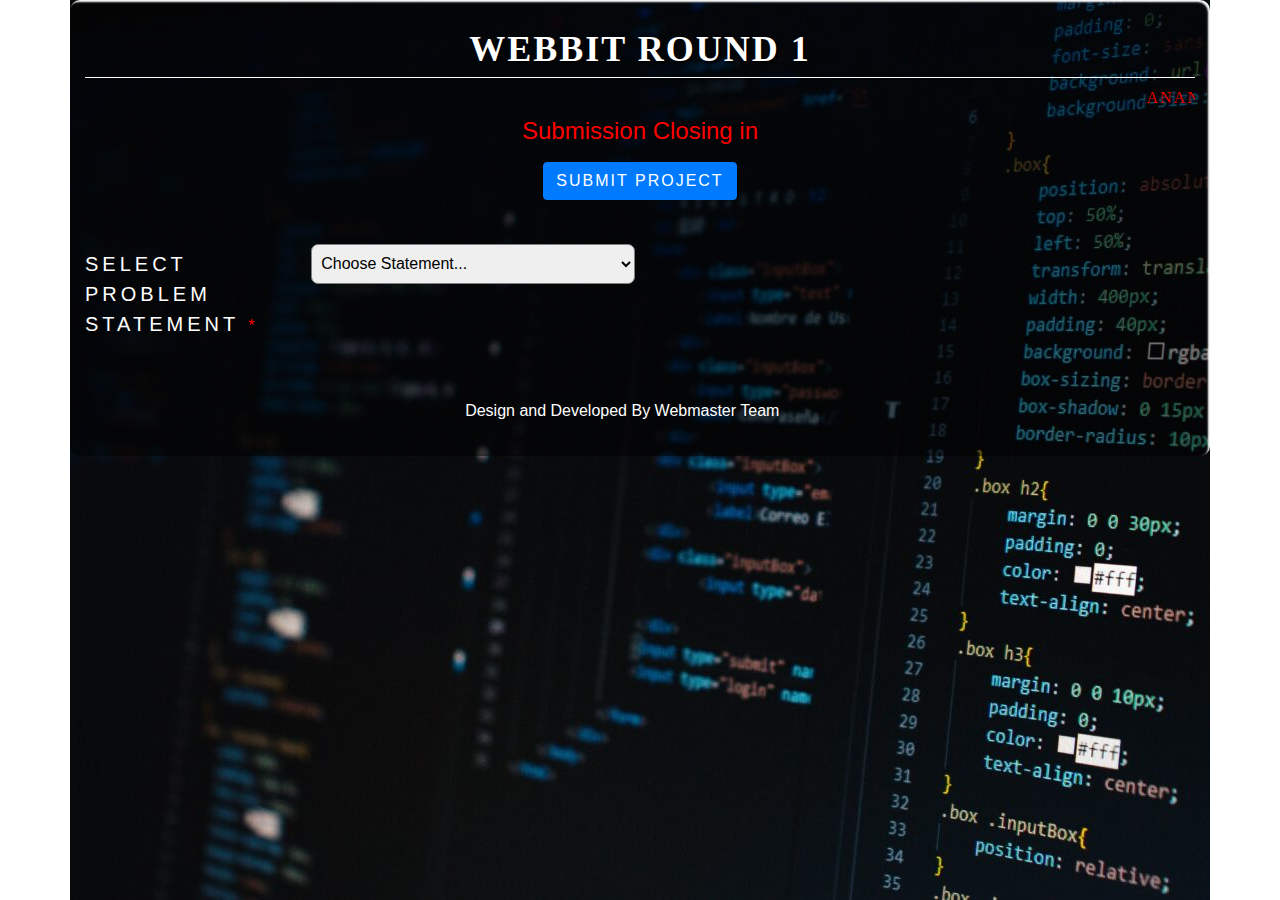
==== commit e4690711: "NA" ====
--- a/index.html
+++ b/index.html
@@ -25,8 +25,9 @@
   <div class="container">
     <h1 class="form-title">WEBBIT ROUND 1</h1>
     <marquee behavior="" direction="" style="color: red;font-family: Comic Sans MS; letter-spacing: 2px;">ANANTYA 2K23 - WEBBIT ROUND 1 - 26th March , 2023 - 1.00pm to 5.00pm</marquee>
-  <center> <h4 style="color: red;">Submission Closing in</h4></center>
+ <center>  <h4 style="color: red;">Submission Closing in</h4></center>
     <p id="demo"> </p>
+    <center><a href="https://forms.gle/bAuZnh2NRNic9XbGA" target="_blank" ><button class="btn btn-primary" style="letter-spacing: 2px;">SUBMIT PROJECT</button></a></center><br> 
     <form action="#">
       <div class="main-user-info">
 
@@ -196,18 +197,12 @@
             <ul>
               <li>It should be a static website. (You can use any technology)</li>
               
-              <li>The website should be designed in such a way that it attracts visitors and
-                encourages them to explore more about India.</li>
-              <li>
-                User-Friendly Interface: A website should have a user-friendly interface that
-                makes it easy for visitors to navigate. Use simple and clear fonts, themes, and
-                colors to make the website look attractive and easy to read.</li>
-              <li>Informative Content: The content on the website should be informative and
-                engaging. Provide details about India, accommodation, transportation, and
-                other activities that visitors can do.</li>
-              <li>Responsive: Ensure that the website is responsive and can be accessed from
-                any device.</li>
-              <li>The website should contain 3-5 webpages.</li>
+              <li>Responsiveness: The website should be responsive and mobile-friendly, as many students access study materials on their mobile devices..</li>
+              <li>
+               Easy Navigation: The website should have a clear and intuitive navigation system, making it easy for users to find what they're looking for.</li>
+              <li>Content organization: Study materials should be properly organized into relevant categories and subcategories, making it easier for users to find the material they need.</li>
+              <li>User-friendly interface: The website should have a clean and user-friendly interface that is easy to navigate and use.</li>
+              <li>Compatibility: The website should be compatible with different browsers and devices to ensure that it is accessible to all users..</li>
 
             </ul>
 
@@ -256,17 +251,14 @@
 
               </li>
              
-              <li>The website should be designed in such a way that it attracts visitors and
-                encourages them to explore more about India.</li>
-              <li>
-                User-Friendly Interface: A website should have a user-friendly interface that
-                makes it easy for visitors to navigate. Use simple and clear fonts, themes, and
-                colors to make the website look attractive and easy to read.</li>
-              <li>Informative Content: The content on the website should be informative and
-                engaging. Provide details about India, accommodation, transportation, and
-                other activities that visitors can do.</li>
-              <li>Responsive: Ensure that the website is responsive and can be accessed from
-                any device.</li>
+              <li>Responsiveness: The web application should be responsive and mobile-friendly, as many users access the site on their mobile devices.
+
+</li>
+              <li>
+              User-friendly interface: The web application should have a clean and user-friendly interface that is easy to navigate and use.</li>
+                            <li>Content organization: Study materials should be properly organized into relevant categories and subcategories, making it easier for users to find the material they need.</li>
+
+              
               <li>The website should contain 3-5 webpages.</li>
 
             </ul>
@@ -315,18 +307,12 @@
                 Event management section - displaying upcoming events , past events held by GFG chapter
               </li>
              
-              <li>The website should be designed in such a way that it attracts visitors and
-                encourages them to explore more about India.</li>
-              <li>
-                User-Friendly Interface: A website should have a user-friendly interface that
-                makes it easy for visitors to navigate. Use simple and clear fonts, themes, and
-                colors to make the website look attractive and easy to read.</li>
-              <li>Informative Content: The content on the website should be informative and
-                engaging. Provide details about India, accommodation, transportation, and
-                other activities that visitors can do.</li>
-              <li>Responsive: Ensure that the website is responsive and can be accessed from
-                any device.</li>
-              <li>The website should contain 3-5 webpages.</li>
+              <li>Responsiveness: The website should be responsive and mobile-friendly, as many students access websites on their mobile devices.</li>
+              <li>
+               About section: A section on the website should provide information about the GFG student chapter, including its goals, activities, and events.</li>
+              <li>Gallery section: A gallery section should be included on the website, where members can upload photos and videos of their activities and events.</li>
+              <li>Contact section: A contact section should be included on the website, where visitors can find information on how to contact the GFG student chapter or its members.</li>
+              <li>Navigation and search functionality: The website should have a clear and intuitive navigation system, making it easy for users to find what they're looking for, and a search bar to search for specific content..</li>
 
             </ul>
 
@@ -433,7 +419,7 @@
       // If the count down is over, write some text 
       if (distance < 0) {
         clearInterval(x);
-        document.getElementById("demo").innerHTML = "PROBLEM STATEMENT RELEASED";
+        document.getElementById("demo").innerHTML = "";
       }
     }, 1000);
   </script>
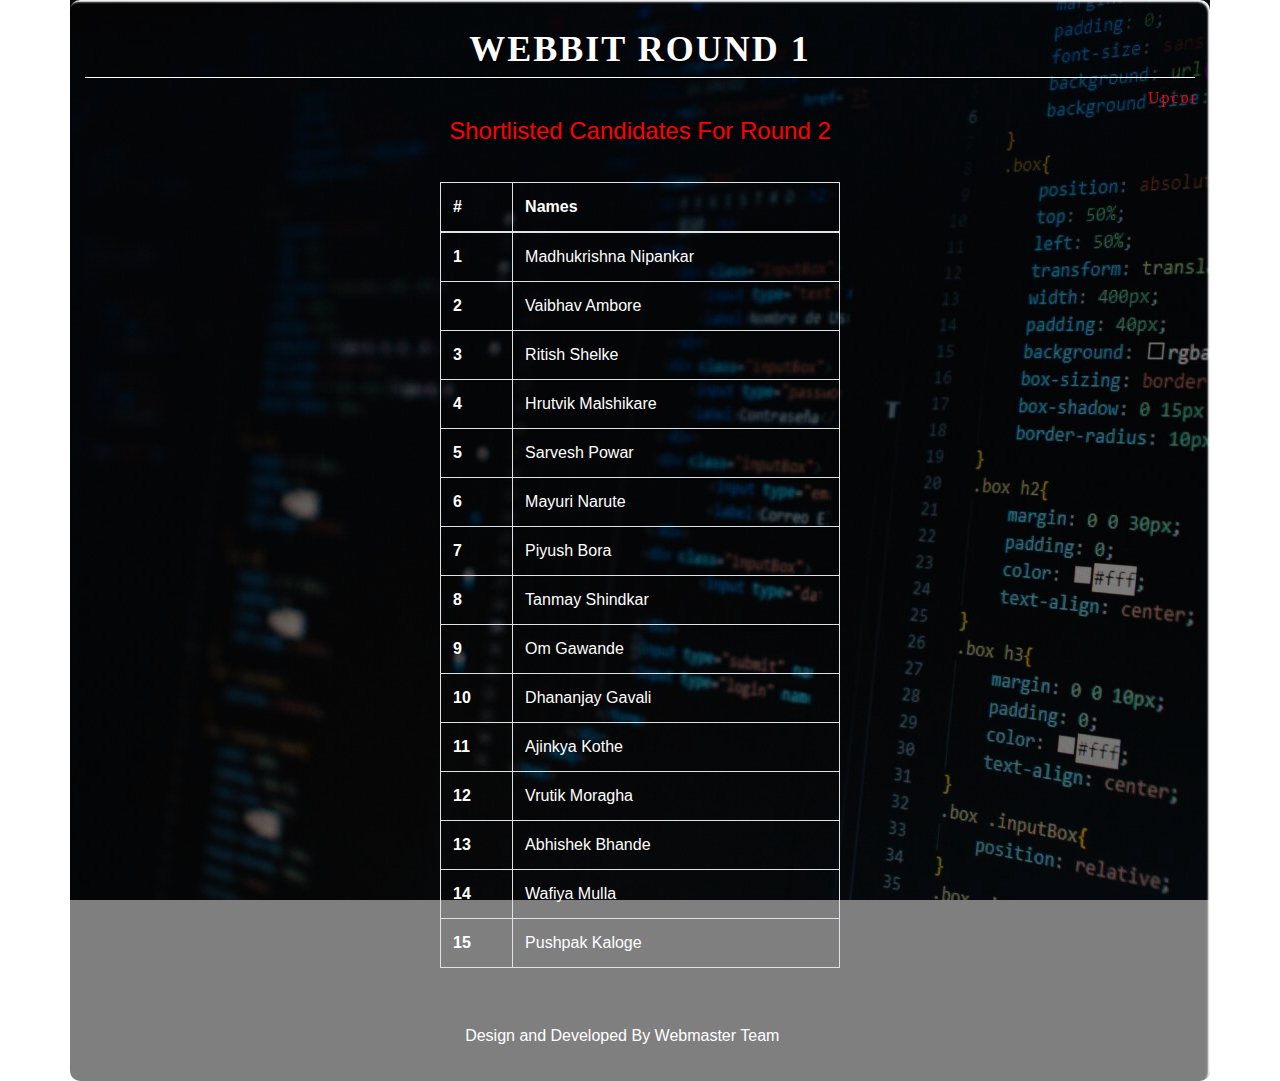
==== commit 203e9ce0: "NA" ====
--- a/index.html
+++ b/index.html
@@ -24,322 +24,111 @@
 <body>
   <div class="container">
     <h1 class="form-title">WEBBIT ROUND 1</h1>
-    <marquee behavior="" direction="" style="color: red;font-family: Comic Sans MS; letter-spacing: 2px;">ANANTYA 2K23 - WEBBIT ROUND 1 - 26th March , 2023 - 1.00pm to 5.00pm</marquee>
- <center>  <h4 style="color: red;">Submission Closing in</h4></center>
+    <marquee behavior="" direction="" style="color: red;font-family: Comic Sans MS; letter-spacing: 2px;">Upcoming Event : ANANTYA 2K23 - WEBBIT ROUND 2 - 28th March , 2023 </marquee>
+ <center>  <h4 style="color: red;">Shortlisted Candidates For Round 2</h4></center>
     <p id="demo"> </p>
-    <center><a href="https://forms.gle/bAuZnh2NRNic9XbGA" target="_blank" ><button class="btn btn-primary" style="letter-spacing: 2px;">SUBMIT PROJECT</button></a></center><br> 
     <form action="#">
-      <div class="main-user-info">
-
-
-        <div class="user-input-box form-row">
-          <label for="fullName" class="gender-title col-sm-5">SELECT PROBLEM STATEMENT <small
-              style="color: red;">*</small></label>
-
-          <select class="col-sm-7" onchange="yesnoCheck(this);" required>
-            <option selected>Choose Statement...</option>
-            <option value="ps1">Problem Statement 1</option>
-            <option value="ps2">Problem Statement 2</option>
-            <option value="ps3">Problem Statement 3</option>
-            <option value="ps4">Problem Statement 4</option>
-            <option value="ps5">Problem Statement 5</option>
-
-          </select>
-        </div>
-
-        <div class="user-input-box">
-          <hr>
-        </div>
-
-        <div class="main-user-info" id="ps1"  style="display: none;">
-          <div class="header">
-
-            <b>
-              <h3 style="color: white; font-weight: 200;font-size: 30px;border: solid 1px red;">Build a tourism website that represents the diversity of India.
-              </h3>
-            </b>
-          </div>
-          <div class="user-input-box">
-            <hr>
-          </div>
-          <div class="user-input-box">
-            <hr>
-          </div>
-
-          <h4 style="color: white;"><b><u>Description:</u></b><br></h4>
-          <p style="font-size: 20px;color: white;">
-            Suppose you visit any place in India and you are completely unaware of that place.
-            You don’t have any idea about the tourist places to be visited, the special dishes to be tasted, the culture
-            and history of that place.
-            So you decided to create a website that will guide the visitors about all of the above-mentioned aspects.
-          </p>
-
-          <h4 style="color: white;">
-            <b><u>Needed Features:-</u></b>
-          </h4>
-          <div style="color: white;margin-left: 20px; font-size: 20px;;">
-            <ul>
-              <li>It should be a static website. (You can use any technology)</li>
-              <li>
-                It should contain 5-7 states of India and their own culture like history, variety
-                within food, dancing style, dressing style, festivals(3-4), etc.
-              </li>
-              <li>The website should be designed in such a way that it attracts visitors and
-                encourages them to explore more about India.</li>
-              <li>
-                User-Friendly Interface: A website should have a user-friendly interface that
-                makes it easy for visitors to navigate. Use simple and clear fonts, themes, and
-                colors to make the website look attractive and easy to read.</li>
-              <li>Informative Content: The content on the website should be informative and
-                engaging. Provide details about India, accommodation, transportation, and
-                other activities that visitors can do.</li>
-              <li>Responsive: Ensure that the website is responsive and can be accessed from
-                any device.</li>
-              <li>The website should contain 3-5 webpages.</li>
-
-            </ul>
-
-          </div>
-
-
-          </h4>
-
-
-        </div>
-
-
-
-        <div class="main-user-info" id="ps2"  style="display: none;">
-          <div class="header">
-
-            <b>
-              <h3 style="color: white; font-weight: 200;font-size: 30px;border: solid 1px red;">TECHNOPEDIA: Build a website to explore the technical world.
-
-              </h3>
-            </b>
-          </div>
-          <div class="user-input-box">
-            <hr>
-          </div>
-          <div class="user-input-box">
-            <hr>
-          </div>
-
-          <h4 style="color: white;"><b><u>Description:</u></b><br></h4>
-          <p style="font-size: 20px;color: white;">
-            Suppose your friend is new to the programming world and you are confused about where to start and which language is preferable. so design a website providing him/her the technology-related content.
-
-          </p>
-
-          <h4 style="color: white;">
-            <b><u>Needed Features:-</u></b>
-          </h4>
-          <div style="color: white;margin-left: 20px; font-size: 20px;;">
-            <ul>
-              <li>It should be a static website. (You can use any technology)</li>
-              <li>
-                You can add any technological-related content(for e.g: Different programming languages, Computer related fields, emerging technologies)
-
-              </li>
-              <li>You can add various types of images, videos.
-              </li>
-              <li>The website should be designed in such a way that it attracts visitors and
-                encourages them to explore more about India.</li>
-              <li>
-                User-Friendly Interface: A website should have a user-friendly interface that
-                makes it easy for visitors to navigate. Use simple and clear fonts, themes, and
-                colors to make the website look attractive and easy to read.</li>
-              <li>Informative Content: The content on the website should be informative and
-                engaging. Provide details about India, accommodation, transportation, and
-                other activities that visitors can do.</li>
-              <li>Responsive: Ensure that the website is responsive and can be accessed from
-                any device.</li>
-              <li>The website should contain 3-5 webpages.</li>
-
-            </ul>
-
-          </div>
-
-
-          </h4>
-
-
-        </div>
-
-
-        <div class="main-user-info" id="ps3"  style="display: none;">
-          <div class="header">
-
-            <b>
-              <h3 style="color: white; font-weight: 200;font-size: 30px;border: solid 1px red;">PCCoE Study Hub: A web application for sharing study materials
-
-
-              </h3>
-            </b>
-          </div>
-          <div class="user-input-box">
-            <hr>
-          </div>
-          <div class="user-input-box">
-            <hr>
-          </div>
-
-          <h4 style="color: white;"><b><u>Description:</u></b><br></h4>
-          <p style="font-size: 20px;color: white;">
-            You are a senior student at PCCoE and you noticed that junior students struggled to find study materials. So you decided to build the platform for PCCoE college, where senior students can upload their notes, previous year's question papers, and other study-related materials. These materials can then be viewed and downloaded by junior students to aid their studies. The platform will allow students to share their knowledge and help their peers in their academic pursuits.
-
-          </p>
-
-          <h4 style="color: white;">
-            <b><u>Needed Features:-</u></b>
-          </h4>
-          <div style="color: white;margin-left: 20px; font-size: 20px;;">
-            <ul>
-              <li>It should be a static website. (You can use any technology)</li>
+      <div class="main-user-info" style="color: white;justify-content: center;">
+<center>
+        <table class="table table-hover  table-bordered" style="width: 400px; ">
+          <thead>
+            <tr>
+              <th scope="col">#</th>
+              <th scope="col">Names</th>
+            </tr>
+          </thead>
+          <tbody>
+            <tr>
+              <th scope="row">1</th>
+              <td>Madhukrishna Nipankar</td>
+             
+            </tr>
+            <tr>
+              <th scope="row">2</th>
+              <td>Vaibhav Ambore</td>
               
-              <li>Responsiveness: The website should be responsive and mobile-friendly, as many students access study materials on their mobile devices..</li>
-              <li>
-               Easy Navigation: The website should have a clear and intuitive navigation system, making it easy for users to find what they're looking for.</li>
-              <li>Content organization: Study materials should be properly organized into relevant categories and subcategories, making it easier for users to find the material they need.</li>
-              <li>User-friendly interface: The website should have a clean and user-friendly interface that is easy to navigate and use.</li>
-              <li>Compatibility: The website should be compatible with different browsers and devices to ensure that it is accessible to all users..</li>
-
-            </ul>
-
-          </div>
-
-
-          </h4>
-
-
-        </div>
-
-
-        <div class="main-user-info" id="ps4"  style="display: none;">
-          <div class="header">
-
-            <b>
-              <h3 style="color: white; font-weight: 200;font-size: 30px;border: solid 1px red;">Web Application Like Stack overflow website for PCCoE community
-
-              </h3>
-            </b>
-          </div>
-          <div class="user-input-box">
-            <hr>
-          </div>
-          <div class="user-input-box">
-            <hr>
-          </div>
-
-          <h4 style="color: white;"><b><u>Description:</u></b><br></h4>
-          <p style="font-size: 20px;color: white;">
-            Meet Rohit, a student at PCCoE who is studying computer engineering. One day, he gets stuck on a programming problem and can't figure out how to solve it. He asks his friends for help, but they don't know the answer either. Frustrated, Rohit turns to Google and comes across Stack Overflow, a popular Q&A site for programmers.
-
-            He starts browsing through the questions and answers on Stack Overflow and eventually finds a solution to his problem. He's grateful for the help he received from the community and realizes that PCCoE could benefit from having a similar platform for its students, faculty members, and alumni.
-            
-            That's where our web application comes in. The objective is to create a platform where users can post questions, answer questions, and upvote or downvote answers based on their quality. The platform would have different categories such as programming languages, frameworks, databases, and so on, making it easier for users to find relevant questions and answers.
-          </p>
-
-          <h4 style="color: white;">
-            <b><u>Needed Features:-</u></b>
-          </h4>
-          <div style="color: white;margin-left: 20px; font-size: 20px;;">
-            <ul>
-              <li>It should be a static website. (You can use any technology)</li>
-              <li>
-                You can add any technological-related content(for e.g: Different programming languages, Computer related fields, emerging technologies)
-
-              </li>
-             
-              <li>Responsiveness: The web application should be responsive and mobile-friendly, as many users access the site on their mobile devices.
-
-</li>
-              <li>
-              User-friendly interface: The web application should have a clean and user-friendly interface that is easy to navigate and use.</li>
-                            <li>Content organization: Study materials should be properly organized into relevant categories and subcategories, making it easier for users to find the material they need.</li>
-
-              
-              <li>The website should contain 3-5 webpages.</li>
-
-            </ul>
-
-          </div>
-
-
-          </h4>
-
-
-        </div>
-
-
-
-        <div class="main-user-info" id="ps5"  style="display: none;">
-          <div class="header">
-
-            <b>
-              <h3 style="color: white; font-weight: 200;font-size: 30px;border: solid 1px red;">Develop a website for GFG student chapter PCCoE
-
-
-              </h3>
-            </b>
-          </div>
-          <div class="user-input-box">
-            <hr>
-          </div>
-          <div class="user-input-box">
-            <hr>
-          </div>
-
-          <h4 style="color: white;"><b><u>Description:</u></b><br></h4>
-          <p style="font-size: 20px;color: white;">
-            There were many coders and programmers at a college who were passionate about technology and wanted to improve their skills. They would often work on coding projects on their own, but they felt that there was a need for a platform that could bring them together and help them collaborate.
-            So you decided to start GeekforGeek Student Chapter. Where students can organize coding challenges, workshops, and events to help themselves and others improve their coding skills. ( Refer  CodeChef Pccoe Chapter Website or any coding club releated websites )
-            
-          </p>
-
-          <h4 style="color: white;">
-            <b><u>Needed Features:-</u></b>
-          </h4>
-          <div style="color: white;margin-left: 20px; font-size: 20px;;">
-            <ul>
-              <li>It should be a static website. (You can use any technology)</li>
-              <li>
-                Event management section - displaying upcoming events , past events held by GFG chapter
-              </li>
-             
-              <li>Responsiveness: The website should be responsive and mobile-friendly, as many students access websites on their mobile devices.</li>
-              <li>
-               About section: A section on the website should provide information about the GFG student chapter, including its goals, activities, and events.</li>
-              <li>Gallery section: A gallery section should be included on the website, where members can upload photos and videos of their activities and events.</li>
-              <li>Contact section: A contact section should be included on the website, where visitors can find information on how to contact the GFG student chapter or its members.</li>
-              <li>Navigation and search functionality: The website should have a clear and intuitive navigation system, making it easy for users to find what they're looking for, and a search bar to search for specific content..</li>
-
-            </ul>
-
-          </div>
-
-
-          </h4>
-
-
-        </div>
+            </tr>
+            <tr>
+              <th scope="row">3</th>
+              <td>Ritish Shelke</td>
+             
+            </tr>
+            <tr>
+              <th scope="row">4</th>
+              <td>Hrutvik Malshikare</td>
+             
+            </tr>
+            <tr>
+              <th scope="row">5</th>
+              <td>Sarvesh Powar</td>
+             
+            </tr>
+            <tr>
+              <th scope="row">6</th>
+              <td>Mayuri Narute</td>
+             
+            </tr>
+            <tr>
+              <th scope="row">7</th>
+              <td>Piyush Bora</td>
+             
+            </tr>
+            <tr>
+              <th scope="row">8</th>
+              <td>Tanmay Shindkar</td>
+             
+            </tr>
+            <tr>
+              <th scope="row">9</th>
+              <td>Om Gawande</td>
+             
+            </tr>
+            <tr>
+              <th scope="row">10</th>
+              <td>Dhananjay Gavali</td>
+             
+            </tr>
+            <tr>
+              <th scope="row">11</th>
+              <td>Ajinkya Kothe</td>
+             
+            </tr>
+            <tr>
+              <th scope="row">12</th>
+              <td>Vrutik Moragha</td>
+             
+            </tr>
+            <tr>
+              <th scope="row">13</th>
+              <td>Abhishek Bhande</td>
+             
+            </tr>
+            <tr>
+              <th scope="row">14</th>
+              <td>Wafiya Mulla</td>
+             
+            </tr>
+            <tr>
+              <th scope="row">15</th>
+              <td>Pushpak Kaloge</td>
+             
+            </tr>
+          </tbody>
+        </table>
+      </center>
+    
+
+        
+
+        
+
+
+        
 
 
       </div>
 
 
-
-      <!-- <div class="gender-details-box">
-          <span class="gender-title gender-title">GENDER</span>
-          <div class="gender-category">
-            <input type="radio" name="gender" id="male">
-            <label for="male">Male</label>
-            <input type="radio" name="gender" id="female">
-            <label for="female">Female</label>
-            <input type="radio" name="gender" id="other">
-            <label for="other">Other</label>
-          </div>
-        </div> -->
 
 
     </form>
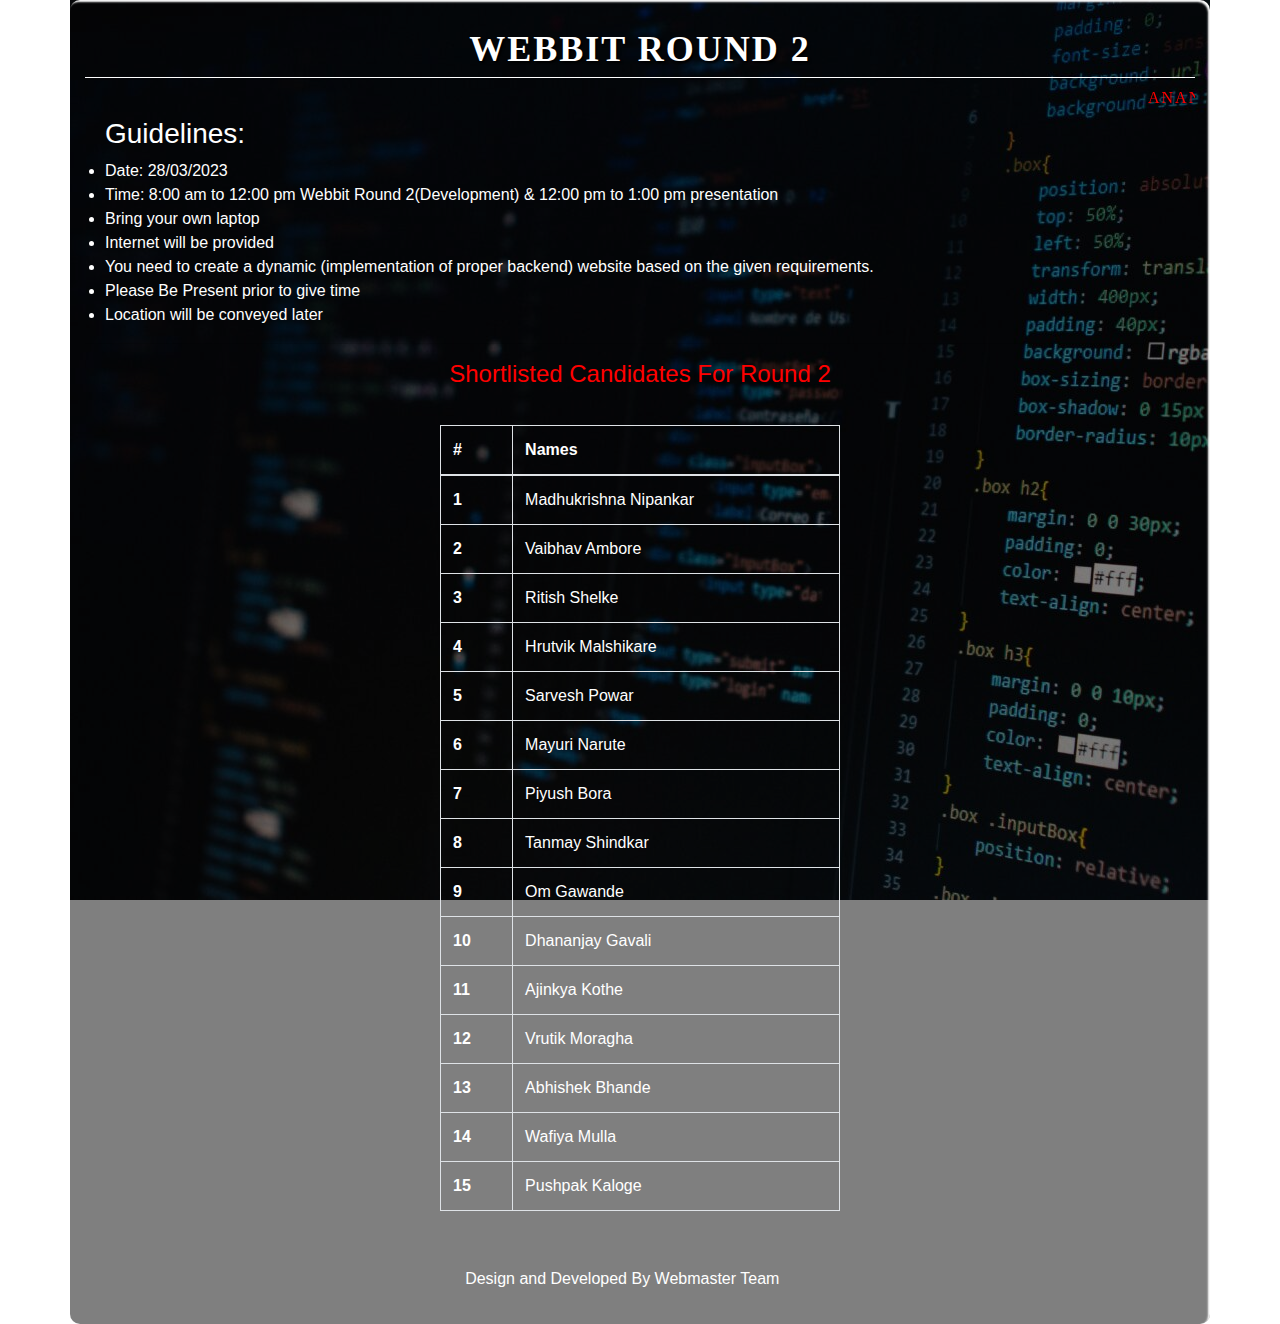
==== commit e72314e7: "NA" ====
--- a/index.html
+++ b/index.html
@@ -23,107 +23,140 @@
 
 <body>
   <div class="container">
-    <h1 class="form-title">WEBBIT ROUND 1</h1>
-    <marquee behavior="" direction="" style="color: red;font-family: Comic Sans MS; letter-spacing: 2px;">Upcoming Event : ANANTYA 2K23 - WEBBIT ROUND 2 - 28th March , 2023 </marquee>
- <center>  <h4 style="color: red;">Shortlisted Candidates For Round 2</h4></center>
+    <h1 class="form-title">WEBBIT ROUND 2</h1>
+    <marquee behavior="" direction="" style="color: red;font-family: Comic Sans MS; letter-spacing: 2px;">
+      ANANTYA 2K23 - WEBBIT ROUND 2 - 28th March , 2023 </marquee>
+
+    <div style="color: white;margin-left: 20px;">
+
+      <h3>Guidelines:</h3>
+      <ul>
+
+        <li>
+          Date: 28/03/2023
+        </li>
+        <li>Time: 8:00 am to 12:00 pm Webbit Round 2(Development) &
+          12:00 pm to 1:00 pm presentation</li>
+        <li>
+          Bring your own laptop
+        </li>
+        <li>
+          Internet will be provided</li>
+        <li>You need to create a dynamic (implementation of proper backend) website based on the given requirements.
+        </li>
+        <li>Please Be Present prior to give time</li>
+        <li>Location will be conveyed later</li>
+      </ul>
+
+
+
+
+
+
+    </div>
+
+    <hr style="color: white;">
+    <center>
+      <h4 style="color: red;">Shortlisted Candidates For Round 2</h4>
+    </center>
     <p id="demo"> </p>
     <form action="#">
       <div class="main-user-info" style="color: white;justify-content: center;">
-<center>
-        <table class="table table-hover  table-bordered" style="width: 400px; ">
-          <thead>
-            <tr>
-              <th scope="col">#</th>
-              <th scope="col">Names</th>
-            </tr>
-          </thead>
-          <tbody>
-            <tr>
-              <th scope="row">1</th>
-              <td>Madhukrishna Nipankar</td>
-             
-            </tr>
-            <tr>
-              <th scope="row">2</th>
-              <td>Vaibhav Ambore</td>
-              
-            </tr>
-            <tr>
-              <th scope="row">3</th>
-              <td>Ritish Shelke</td>
-             
-            </tr>
-            <tr>
-              <th scope="row">4</th>
-              <td>Hrutvik Malshikare</td>
-             
-            </tr>
-            <tr>
-              <th scope="row">5</th>
-              <td>Sarvesh Powar</td>
-             
-            </tr>
-            <tr>
-              <th scope="row">6</th>
-              <td>Mayuri Narute</td>
-             
-            </tr>
-            <tr>
-              <th scope="row">7</th>
-              <td>Piyush Bora</td>
-             
-            </tr>
-            <tr>
-              <th scope="row">8</th>
-              <td>Tanmay Shindkar</td>
-             
-            </tr>
-            <tr>
-              <th scope="row">9</th>
-              <td>Om Gawande</td>
-             
-            </tr>
-            <tr>
-              <th scope="row">10</th>
-              <td>Dhananjay Gavali</td>
-             
-            </tr>
-            <tr>
-              <th scope="row">11</th>
-              <td>Ajinkya Kothe</td>
-             
-            </tr>
-            <tr>
-              <th scope="row">12</th>
-              <td>Vrutik Moragha</td>
-             
-            </tr>
-            <tr>
-              <th scope="row">13</th>
-              <td>Abhishek Bhande</td>
-             
-            </tr>
-            <tr>
-              <th scope="row">14</th>
-              <td>Wafiya Mulla</td>
-             
-            </tr>
-            <tr>
-              <th scope="row">15</th>
-              <td>Pushpak Kaloge</td>
-             
-            </tr>
-          </tbody>
-        </table>
-      </center>
-    
-
-        
-
-        
-
-
-        
+        <center>
+          <table class="table table-hover  table-bordered" style="width: 400px; ">
+            <thead>
+              <tr>
+                <th scope="col">#</th>
+                <th scope="col">Names</th>
+              </tr>
+            </thead>
+            <tbody>
+              <tr>
+                <th scope="row">1</th>
+                <td>Madhukrishna Nipankar</td>
+
+              </tr>
+              <tr>
+                <th scope="row">2</th>
+                <td>Vaibhav Ambore</td>
+
+              </tr>
+              <tr>
+                <th scope="row">3</th>
+                <td>Ritish Shelke</td>
+
+              </tr>
+              <tr>
+                <th scope="row">4</th>
+                <td>Hrutvik Malshikare</td>
+
+              </tr>
+              <tr>
+                <th scope="row">5</th>
+                <td>Sarvesh Powar</td>
+
+              </tr>
+              <tr>
+                <th scope="row">6</th>
+                <td>Mayuri Narute</td>
+
+              </tr>
+              <tr>
+                <th scope="row">7</th>
+                <td>Piyush Bora</td>
+
+              </tr>
+              <tr>
+                <th scope="row">8</th>
+                <td>Tanmay Shindkar</td>
+
+              </tr>
+              <tr>
+                <th scope="row">9</th>
+                <td>Om Gawande</td>
+
+              </tr>
+              <tr>
+                <th scope="row">10</th>
+                <td>Dhananjay Gavali</td>
+
+              </tr>
+              <tr>
+                <th scope="row">11</th>
+                <td>Ajinkya Kothe</td>
+
+              </tr>
+              <tr>
+                <th scope="row">12</th>
+                <td>Vrutik Moragha</td>
+
+              </tr>
+              <tr>
+                <th scope="row">13</th>
+                <td>Abhishek Bhande</td>
+
+              </tr>
+              <tr>
+                <th scope="row">14</th>
+                <td>Wafiya Mulla</td>
+
+              </tr>
+              <tr>
+                <th scope="row">15</th>
+                <td>Pushpak Kaloge</td>
+
+              </tr>
+            </tbody>
+          </table>
+        </center>
+
+
+
+
+
+
+
+
 
 
       </div>
